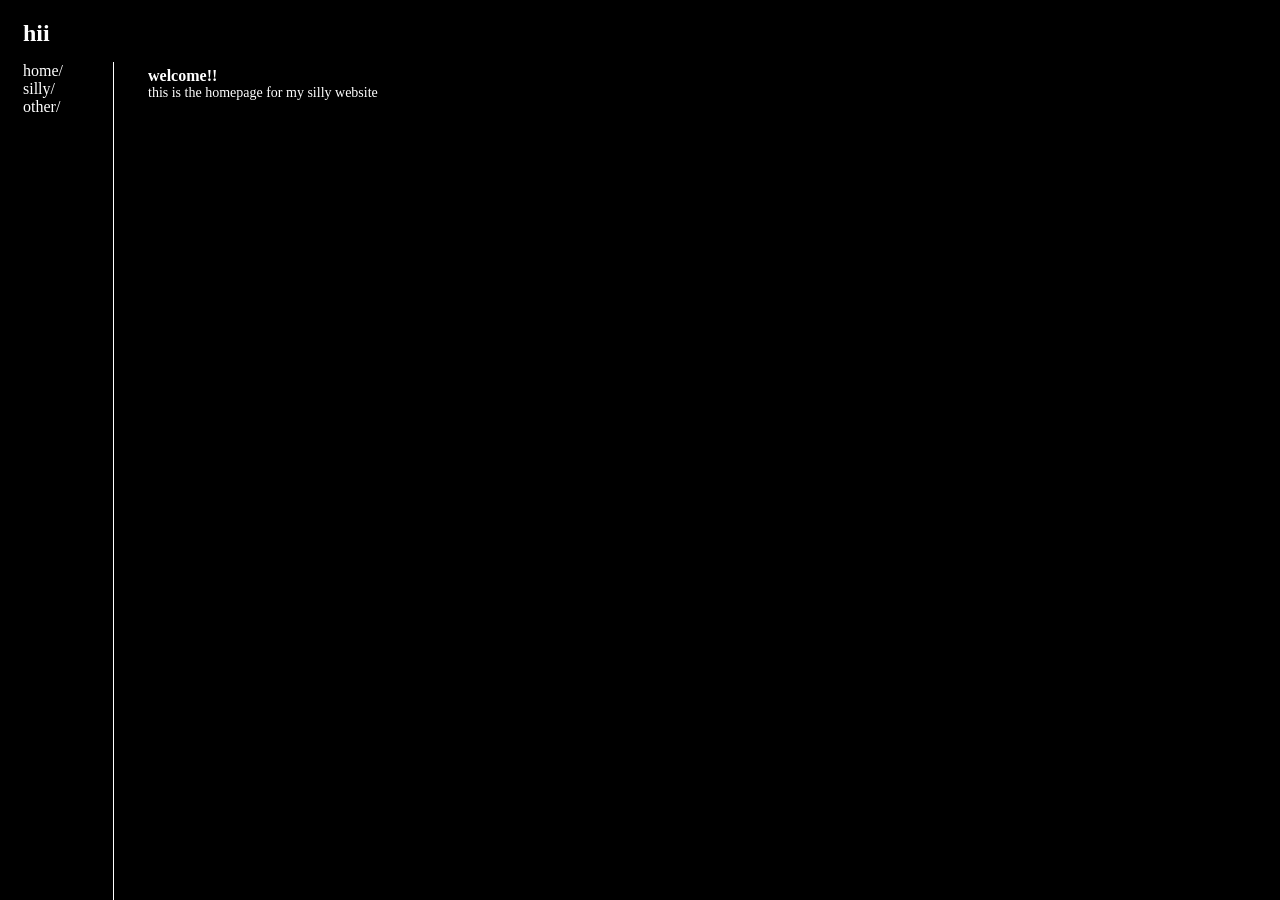
==== index.html @ 9fd2d191 "Add files via upload" ====
<!DOCTYPE html>
<html>
<head>
  <link rel="stylesheet" href="style.css"/>
</head>
<body>
  <h2>hii</h2>

  <ul>
    <li><a href="index.html">home/</a></li>
    <li><a href="silly.html">silly/</a></li>
    <li><a href="other.html">other/</a></li>
  </ul>

  <h4>welcome!!</h4>
  <p>
    this is the homepage for my silly website
  </p>

</body>
</html>
---- style.css ----
body {
	background-color: #000000;
}

ul {
	color: #ffffff;
	list-style-type: none;
	border-left: 1px;
	margin: -5px -35px;
	padding: 0px 50px;
	width: 100;
	height: 100%;
	position: fixed;
	overflow: auto;
	border-right: 1px solid #ffffff;
}

li a {
	color: #ffffff;
	text-decoration: none;
}

.stupid {
	border-left: 1px solid #ffffff;
	margin-left: 110px;
	height: 1000px;
}

h2 {
	margin-left: 15px;
	color: #ffffff;
}

h4 {
	margin: 0px 140px;
	color: #ffffff;
}

p {
	margin: 0px 140px;
	color: #ffffff;
	font-size: 14px;
}
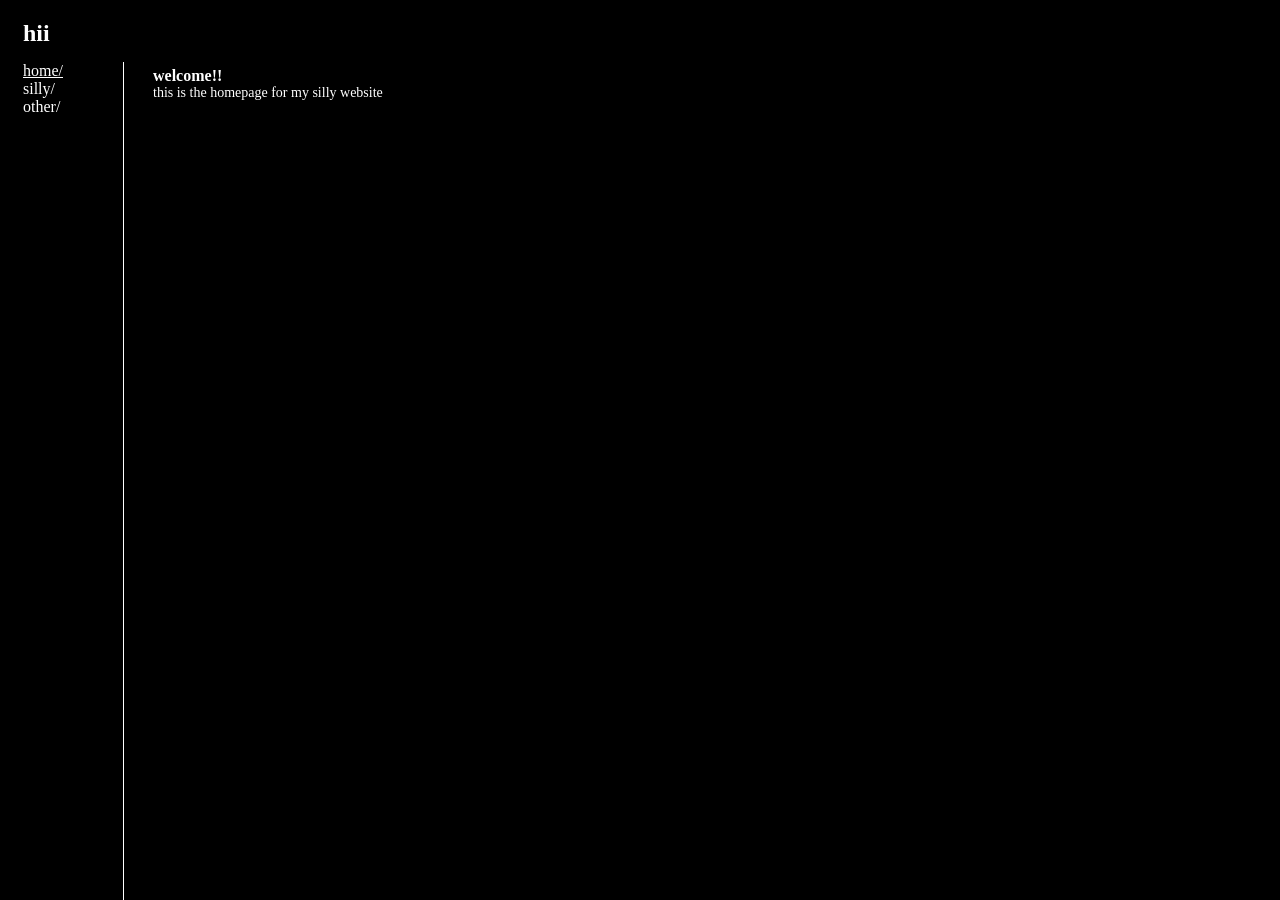
==== commit da3179dc: "Add files via upload" ====
--- a/index.html
+++ b/index.html
@@ -7,7 +7,7 @@
   <h2>hii</h2>
 
   <ul>
-    <li><a href="index.html">home/</a></li>
+    <li><a href="index.html"><u>home/</u></a></li>
     <li><a href="silly.html">silly/</a></li>
     <li><a href="other.html">other/</a></li>
   </ul>
--- a/style.css
+++ b/style.css
@@ -6,8 +6,8 @@
 	color: #ffffff;
 	list-style-type: none;
 	border-left: 1px;
-	margin: -5px -35px;
-	padding: 0px 50px;
+	margin: -5px -45px;
+	padding: 0px 60px;
 	width: 100;
 	height: 100%;
 	position: fixed;
@@ -20,24 +20,18 @@
 	text-decoration: none;
 }
 
-.stupid {
-	border-left: 1px solid #ffffff;
-	margin-left: 110px;
-	height: 1000px;
-}
-
 h2 {
 	margin-left: 15px;
 	color: #ffffff;
 }
 
 h4 {
-	margin: 0px 140px;
+	margin: 0px 145px;
 	color: #ffffff;
 }
 
 p {
-	margin: 0px 140px;
+	margin: 0px 145px;
 	color: #ffffff;
 	font-size: 14px;
 }
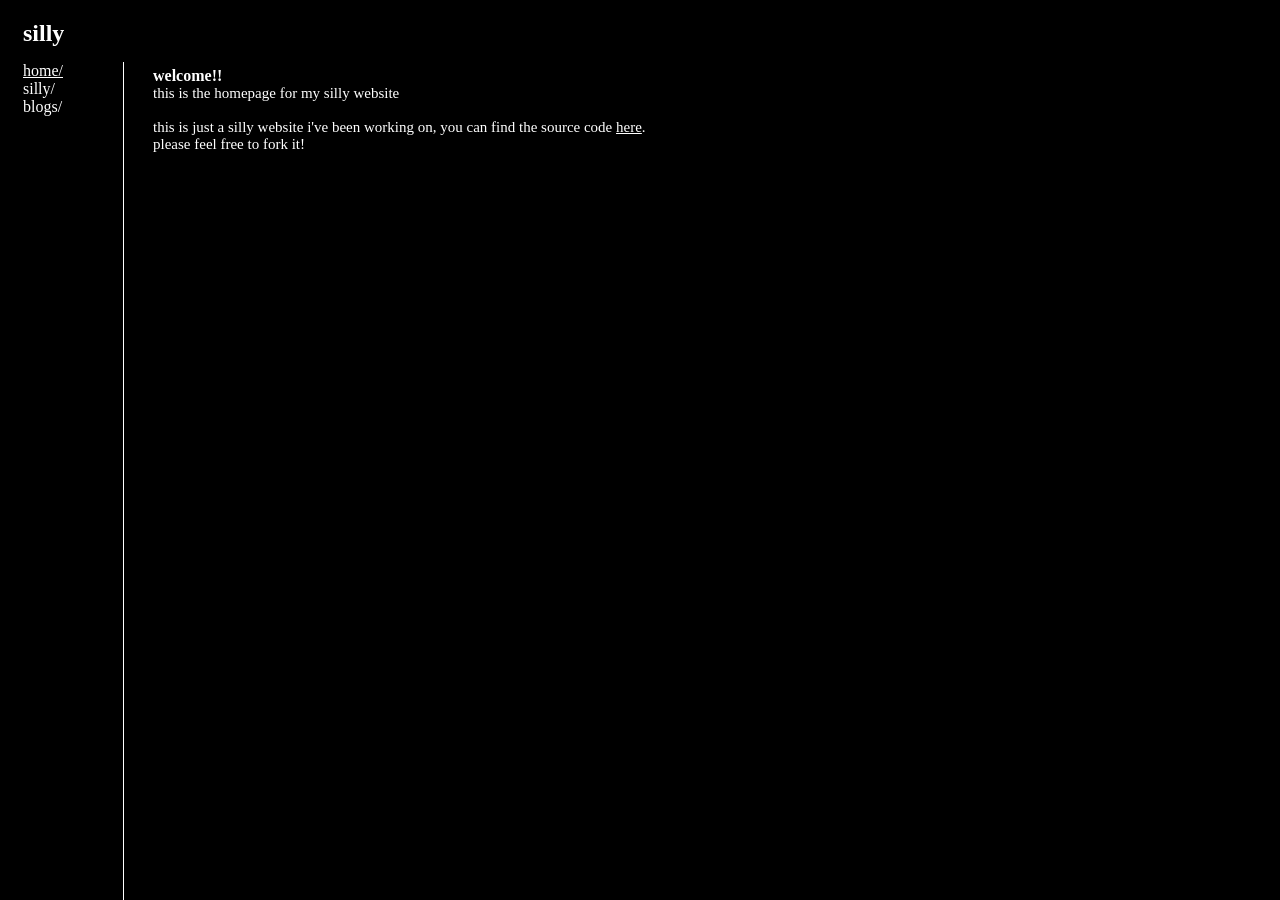
==== commit 0d2cd194: "a commit" ====
--- a/index.html
+++ b/index.html
@@ -4,17 +4,20 @@
   <link rel="stylesheet" href="style.css"/>
 </head>
 <body>
-  <h2>hii</h2>
+  <h2>silly</h2>
 
   <ul>
     <li><a href="index.html"><u>home/</u></a></li>
     <li><a href="silly.html">silly/</a></li>
-    <li><a href="other.html">other/</a></li>
+    <li><a href="blogs.html">blogs/</a></li>
   </ul>
 
   <h4>welcome!!</h4>
   <p>
-    this is the homepage for my silly website
+    this is the homepage for my silly website <br>
+    <br>
+    this is just a silly website i've been working on, you can find the source code <a href="https://github.com/burntmuffins/sillyweb"><u>here</u></a>. <br>
+    please feel free to fork it!
   </p>
 
 </body>
--- a/style.css
+++ b/style.css
@@ -15,9 +15,10 @@
 	border-right: 1px solid #ffffff;
 }
 
-li a {
+p {
+	margin: 0px 145px;
 	color: #ffffff;
-	text-decoration: none;
+	font-size: 15px;
 }
 
 h2 {
@@ -30,8 +31,16 @@
 	color: #ffffff;
 }
 
-p {
-	margin: 0px 145px;
+img {
+	margin: 0px 145px
+}
+
+li a {
 	color: #ffffff;
-	font-size: 14px;
+	text-decoration: none;
 }
+
+a {
+	color: #ffffff;
+	text-decoration: none;
+}
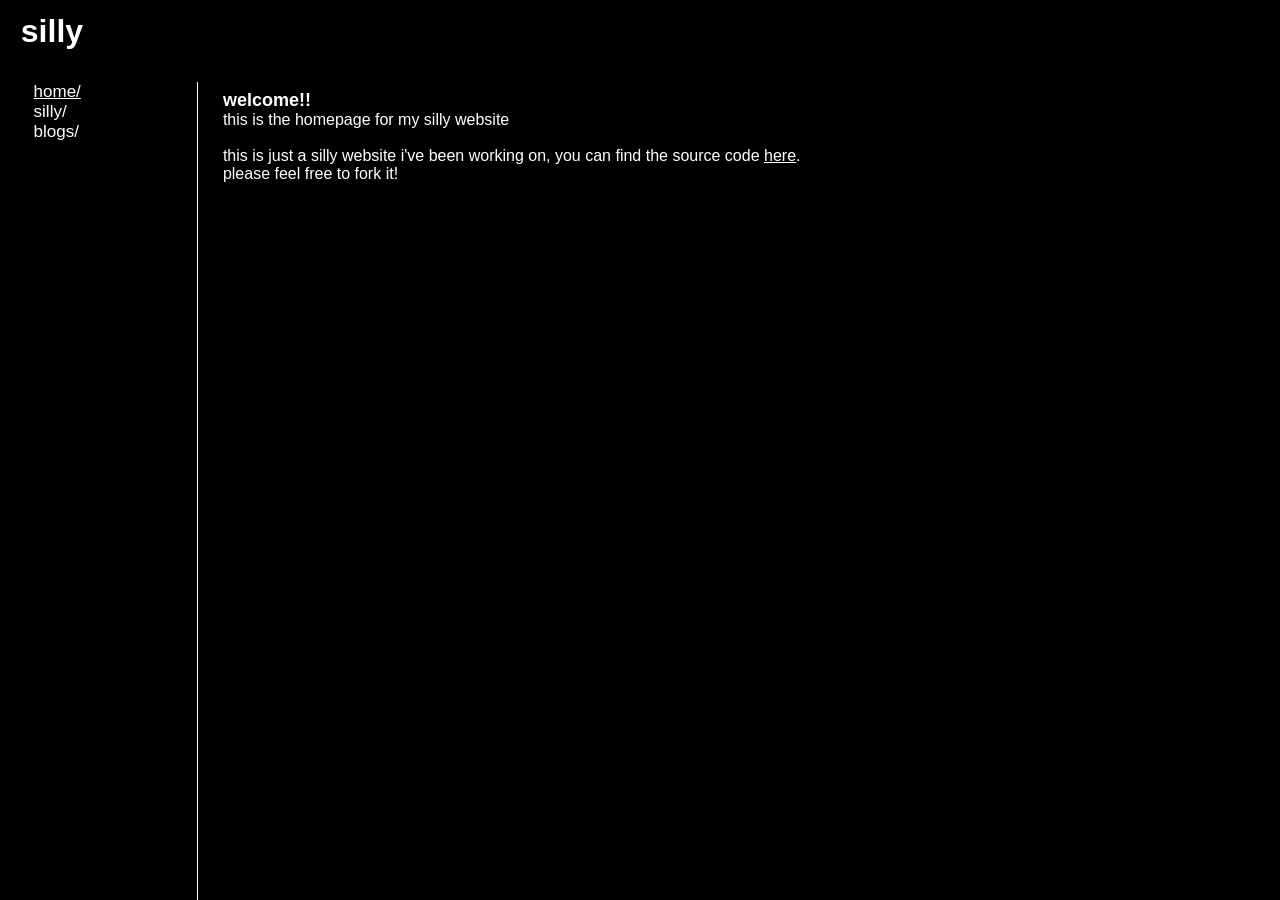
==== commit 061081f0: "give up on making this mobile friendly, use arial font, title no longer moves when scrolling, and et" ====
--- a/index.html
+++ b/index.html
@@ -4,9 +4,9 @@
   <link rel="stylesheet" href="style.css"/>
 </head>
 <body>
-  <h2>silly</h2>
+  <h1><a href="index.html">silly</a></h1>
 
-  <ul>
+  <ul class="nav">
     <li><a href="index.html"><u>home/</u></a></li>
     <li><a href="silly.html">silly/</a></li>
     <li><a href="blogs.html">blogs/</a></li>
--- a/style.css
+++ b/style.css
@@ -1,46 +1,63 @@
 body {
 	background-color: #000000;
+	font-family: arial;
+	margin-top: 7%;
+}
+
+ul.nav {
+	color: #ffffff;
+	list-style-type: none;
+	margin: -0.6% -6%;
+	padding: 0% 8%;
+	width: 4.8%;
+	height: 100%;
+	position: fixed;
+	overflow: auto;
+	border-right: 1px solid #ffffff;
+	font-size: 17px;
 }
 
 ul {
 	color: #ffffff;
-	list-style-type: none;
-	border-left: 1px;
-	margin: -5px -45px;
-	padding: 0px 60px;
-	width: 100;
-	height: 100%;
-	position: fixed;
-	overflow: auto;
-	border-right: 1px solid #ffffff;
+	margin: 0% 15%;
+	font-size: 16px;
 }
 
 p {
-	margin: 0px 145px;
+	margin: 0% 17%;
 	color: #ffffff;
-	font-size: 15px;
+	font-size: 16px;
 }
 
-h2 {
-	margin-left: 15px;
+h1 {
+	position: fixed;
+	margin: -6% 1%;
 	color: #ffffff;
 }
 
 h4 {
-	margin: 0px 145px;
+	margin: 0% 17%;
 	color: #ffffff;
+	font-size: 18px;
 }
 
 img {
-	margin: 0px 145px
-}
-
-li a {
-	color: #ffffff;
-	text-decoration: none;
+	margin: 0% 17%;
+	max-width: 100%;
+	height: auto;
 }
 
 a {
 	color: #ffffff;
 	text-decoration: none;
 }
+
+a:hover {
+	background-color: #ffffff;
+	color: #000000;
+	text-decoration: none;
+}
+
+dd {
+	margin: 0% 1%;
+}
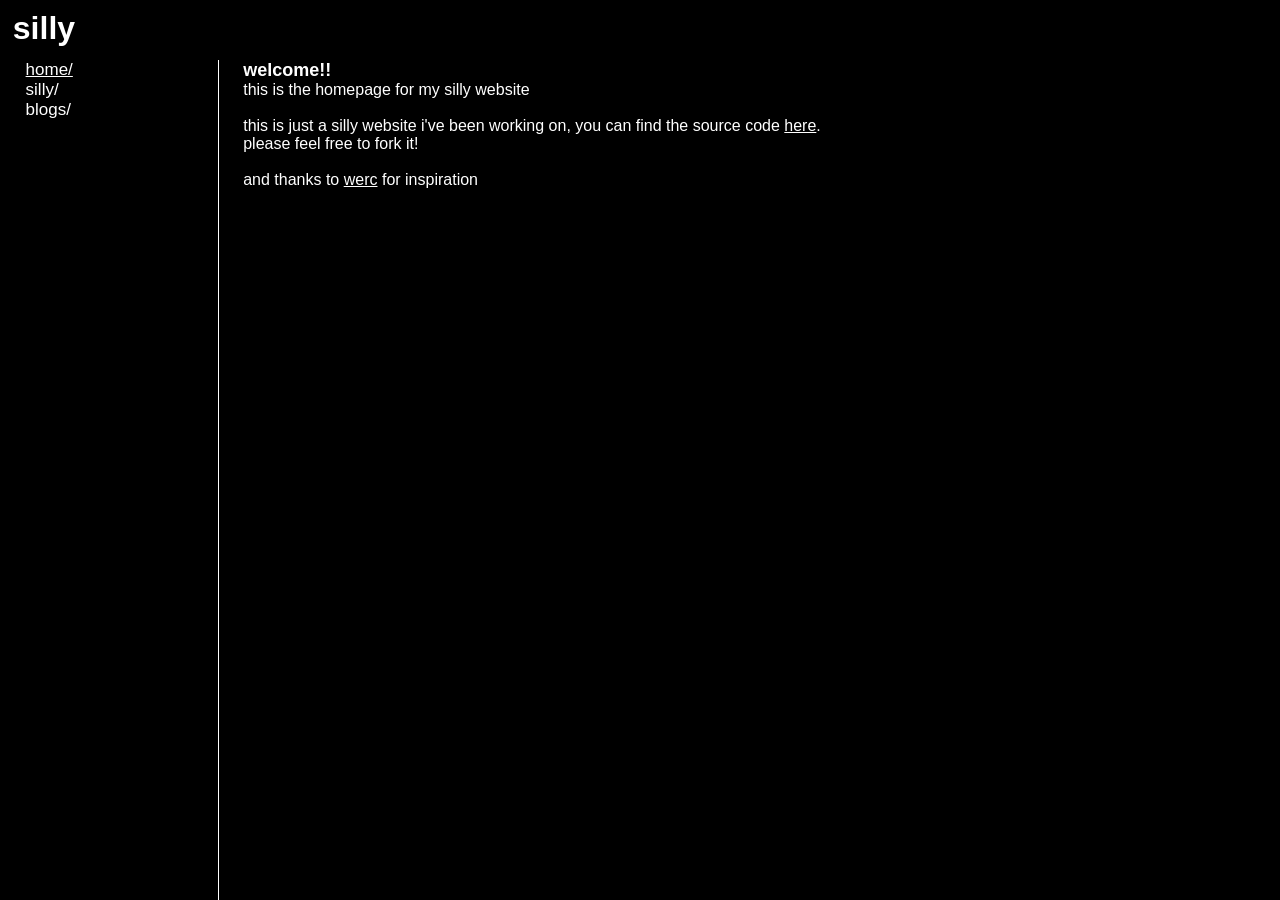
==== commit f2c3149f: "fix* website for thin windows" ====
--- a/index.html
+++ b/index.html
@@ -4,6 +4,7 @@
   <link rel="stylesheet" href="style.css"/>
 </head>
 <body>
+
   <h1><a href="index.html">silly</a></h1>
 
   <ul class="nav">
@@ -19,6 +20,8 @@
     this is just a silly website i've been working on, you can find the source code <a href="https://github.com/burntmuffins/sillyweb"><u>here</u></a>. <br>
     please feel free to fork it!
   </p>
+  <br>
+  <p>and thanks to <a href="https://werc.cat-v.org"><u>werc</u></a> for inspiration</p>
 
 </body>
 </html>
--- a/style.css
+++ b/style.css
@@ -1,15 +1,15 @@
 body {
 	background-color: #000000;
 	font-family: arial;
-	margin-top: 7%;
+	margin: 60px 0px;
 }
 
 ul.nav {
 	color: #ffffff;
 	list-style-type: none;
-	margin: -0.6% -6%;
+	margin: 0% -6%;
 	padding: 0% 8%;
-	width: 4.8%;
+	width: 7%;
 	height: 100%;
 	position: fixed;
 	overflow: auto;
@@ -19,30 +19,30 @@
 
 ul {
 	color: #ffffff;
-	margin: 0% 15%;
+	margin: 0% 18%;
 	font-size: 16px;
 }
 
 p {
-	margin: 0% 17%;
+	margin: 0% 19%;
 	color: #ffffff;
 	font-size: 16px;
 }
 
 h1 {
 	position: fixed;
-	margin: -6% 1%;
+	margin: -50px 1%;
 	color: #ffffff;
 }
 
 h4 {
-	margin: 0% 17%;
+	margin: 0% 19%;
 	color: #ffffff;
 	font-size: 18px;
 }
 
 img {
-	margin: 0% 17%;
+	margin: 0% 19%;
 	max-width: 100%;
 	height: auto;
 }
@@ -58,6 +58,43 @@
 	text-decoration: none;
 }
 
-dd {
-	margin: 0% 1%;
+@media (max-width: 700px) {
+
+	body {
+		margin: 5px 0px;
+	}
+
+	ul.nav {
+		position: static;
+		border-right: 0px;
+		margin: 0px 0px;
+		padding: 10px 15px;
+	}
+
+	h1 {
+		position: static;
+		margin: 0px 10px;
+	}
+
+	p {
+		margin: 0px 15px;
+	}
+
+	h4 {
+		margin: 0px 15px;
+	}
+
+	img {
+		margin: 0px 15px;
+	}
+
+	ul {
+		margin: 0px 5px;
+	}
+
+	dd {
+		margin: 0px 5px;
+	}
+
 }
+
